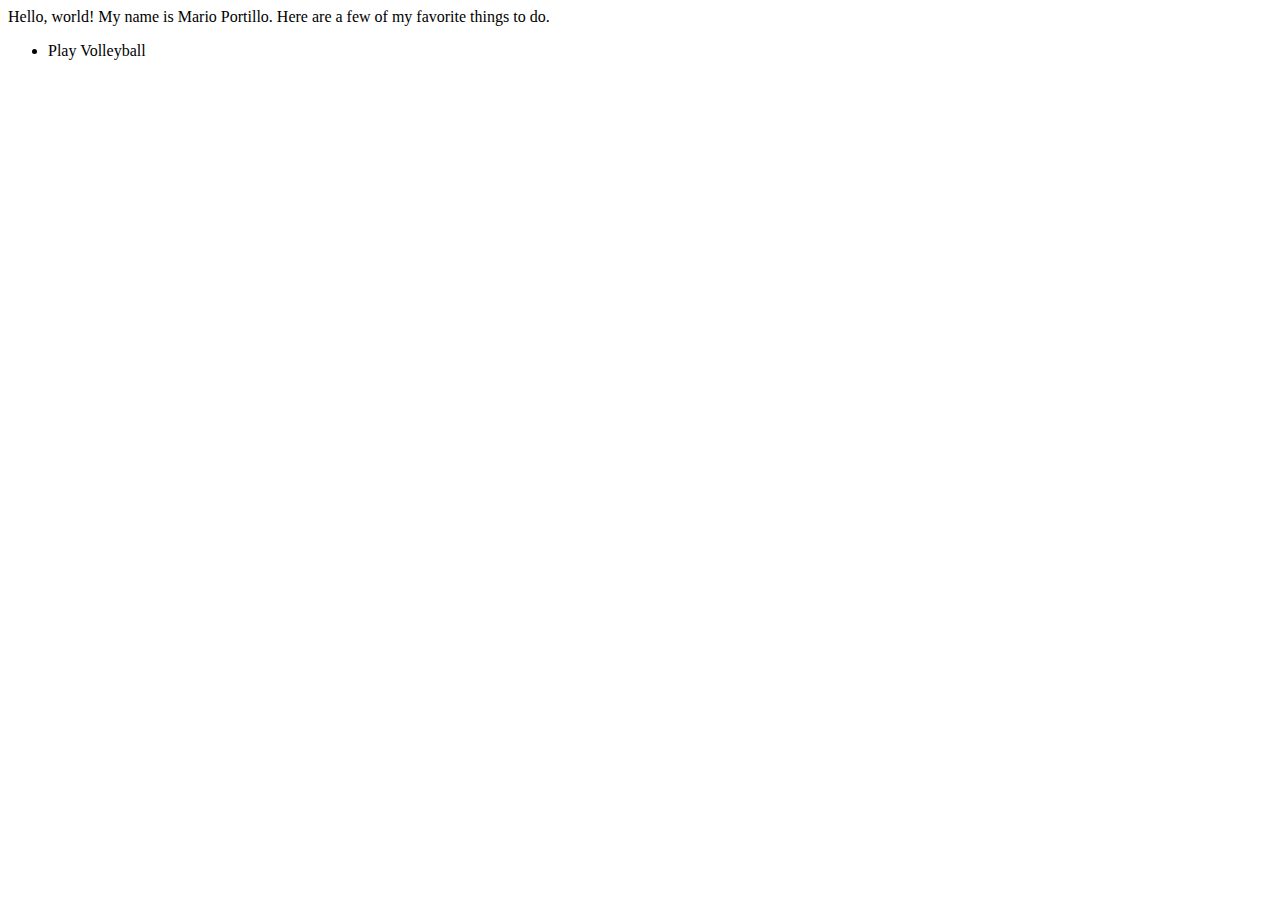
==== Page1.html @ 223c7d30 "Added Page1.html" ====
<!DOCTYPE html>
<html>
    <head>
        <title>My Webpage</title>
    </head>
    <body>
        Hello, world! My name is Mario Portillo.
        Here are a few of my favorite things to do.
        <ul>
            <li>Play Volleyball</li>
    </body>
</html>
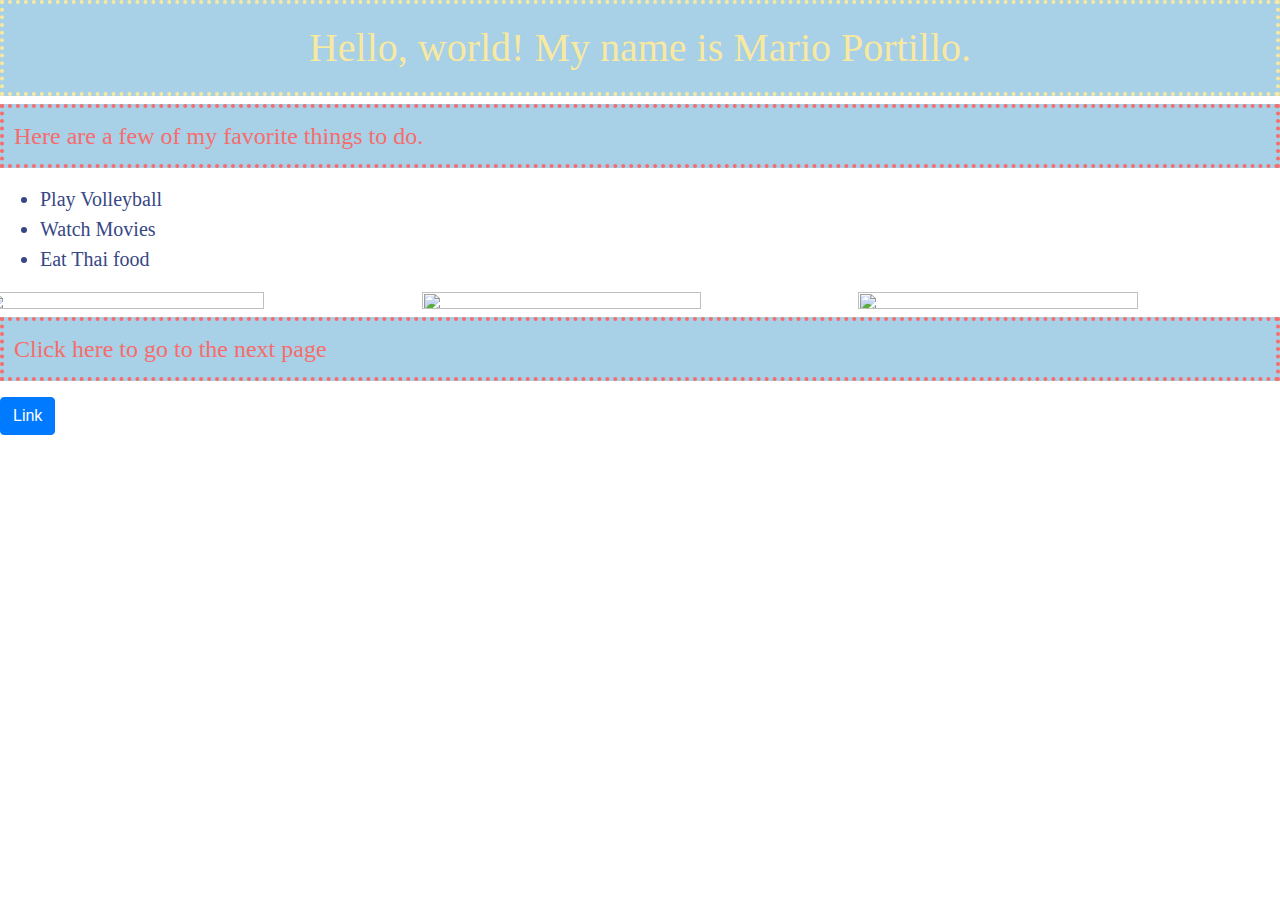
==== commit df0b13ba: "Added new styles to page 1 and images" ====
--- a/Page1.html
+++ b/Page1.html
@@ -2,11 +2,29 @@
 <html>
     <head>
         <title>My Webpage</title>
+        <link rel="stylesheet" href="StyleSheet.css">
+        <link rel="stylesheet" href="https://stackpath.bootstrapcdn.com/bootstrap/4.4.1/css/bootstrap.min.css" integrity="sha384-Vkoo8x4CGsO3+Hhxv8T/Q5PaXtkKtu6ug5TOeNV6gBiFeWPGFN9MuhOf23Q9Ifjh" crossorigin="anonymous">
     </head>
     <body>
-        Hello, world! My name is Mario Portillo.
-        Here are a few of my favorite things to do.
-        <ul>
+        <h1>Hello, world! My name is Mario Portillo.</h1>
+        <p>Here are a few of my favorite things to do.</p>
+        <ul id=List>
             <li>Play Volleyball</li>
+            <li>Watch Movies</li>
+            <li>Eat Thai food</li>
+        </ul>
+        <div class= "row">
+            <div class ="column">
+                <img src="https://i.pinimg.com/originals/ea/98/57/ea9857161bfad4335c7fc66250b69e72.png" width=80% height=80%>
+            </div>
+            <div class ="column">
+              <img src="https://www.power-technology.com/wp-content/uploads/sites/7/2020/03/closeup-photo-of-person-holding-panasonic-remote-control-in-987586-e1584634773490.jpg" width=80% height=80%>
+            </div>
+            <div class ="column">
+              <img src="https://media-cdn.tripadvisor.com/media/photo-s/0b/41/3e/e1/midnight-munchies.jpg" width=80% height=80%>
+            </div>
+        </div>
+        <p>Click here to go to the next page</p>
+        <a class="btn btn-primary" href="Page2.html" role="button">Link</a>
     </body>
 </html>
--- a/StyleSheet.css
+++ b/StyleSheet.css
@@ -0,0 +1,30 @@
+h1 {
+  color:#F8E9A1;
+  border: 4px dotted #F8E9A1;
+  background-color:#A8D0E6;
+  padding:20px;
+  text-align: center;
+  font-family: "Times New Roman", Times, serif;
+}
+p {
+  color: #F76C6C;
+  font-size: 150%;
+  background-color:#A8D0E6;
+  border: 4px dotted #F76C6C;
+  padding:10px;
+  font-family: "Times New Roman", Times, serif;
+}
+#List {
+  font-size: 125%;
+  font-family: "Times New Roman", Times, serif;
+  color:#374785;
+}
+.column {
+  float: left;
+  width: 33.33%;
+}
+.row::after {
+  content: "";
+  clear: both;
+  display: table;
+}
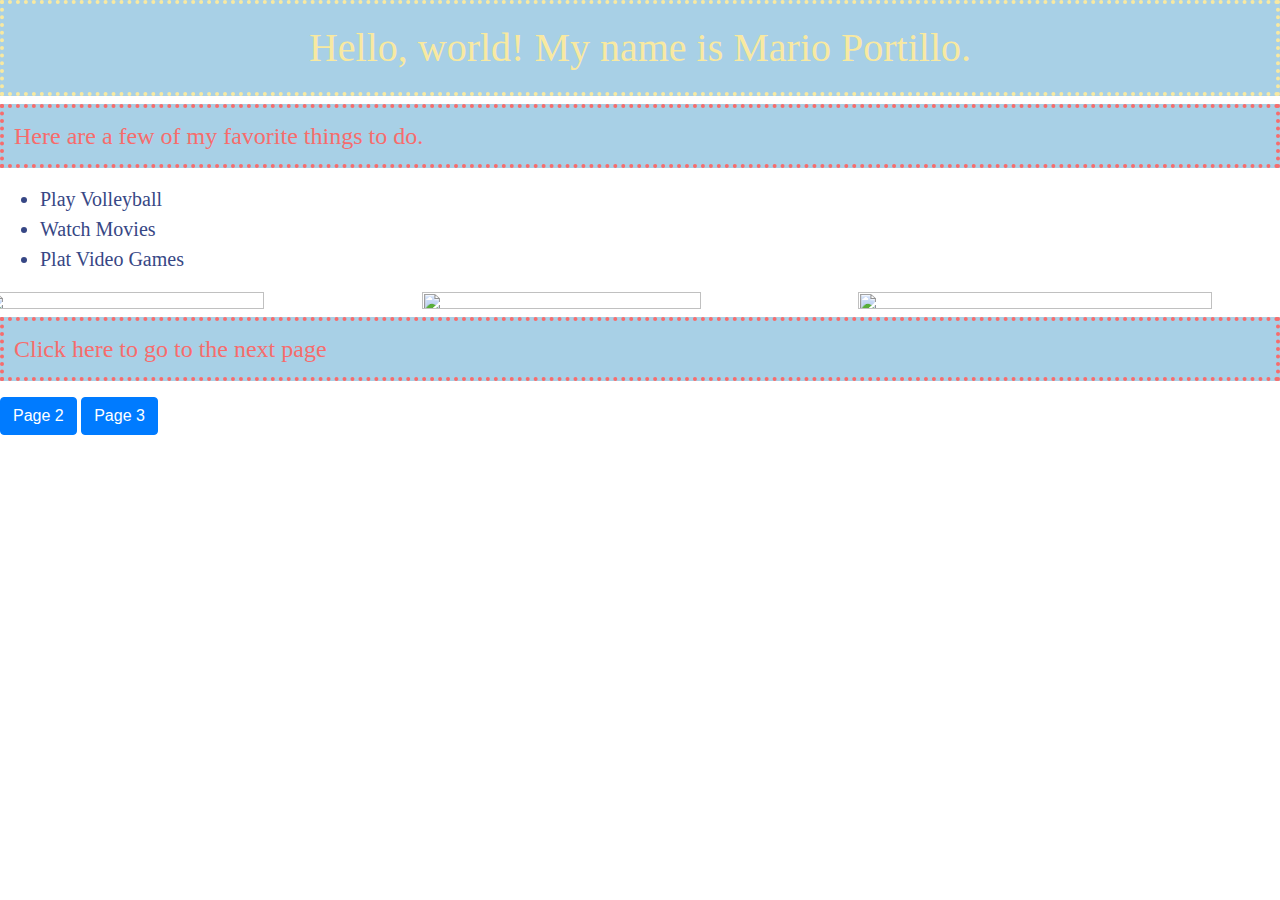
==== commit d72cc380: "started page3" ====
--- a/Page1.html
+++ b/Page1.html
@@ -8,10 +8,10 @@
     <body>
         <h1>Hello, world! My name is Mario Portillo.</h1>
         <p>Here are a few of my favorite things to do.</p>
-        <ul id=List>
+        <ul class=List>
             <li>Play Volleyball</li>
             <li>Watch Movies</li>
-            <li>Eat Thai food</li>
+            <li>Plat Video Games</li>
         </ul>
         <div class= "row">
             <div class ="column">
@@ -21,10 +21,11 @@
               <img src="https://www.power-technology.com/wp-content/uploads/sites/7/2020/03/closeup-photo-of-person-holding-panasonic-remote-control-in-987586-e1584634773490.jpg" width=80% height=80%>
             </div>
             <div class ="column">
-              <img src="https://media-cdn.tripadvisor.com/media/photo-s/0b/41/3e/e1/midnight-munchies.jpg" width=80% height=80%>
+              <img src="https://www.komando.com/wp-content/uploads/2019/05/playing-video-games.jpg" width=90% height=80%>
             </div>
         </div>
         <p>Click here to go to the next page</p>
-        <a class="btn btn-primary" href="Page2.html" role="button">Link</a>
+        <a class="btn btn-primary" href="Page2.html" role="button">Page 2</a>
+        <a class="btn btn-primary" href="Page3.html" role="button">Page 3</a>
     </body>
 </html>
--- a/StyleSheet.css
+++ b/StyleSheet.css
@@ -14,17 +14,25 @@
   padding:10px;
   font-family: "Times New Roman", Times, serif;
 }
-#List {
+.List {
   font-size: 125%;
   font-family: "Times New Roman", Times, serif;
   color:#374785;
 }
+.row {
+  display: flex;
+}
+
 .column {
-  float: left;
-  width: 33.33%;
+  flex: 33.33%;
 }
-.row::after {
-  content: "";
-  clear: both;
-  display: table;
+.subheading {
+  font-size: 138%;
+  font-family: "Times New Roman", Times, serif;
+  color:#374785;
 }
+@media screen and (max-width: 500px) {
+  .column {
+    width: 60%;
+  }
+}
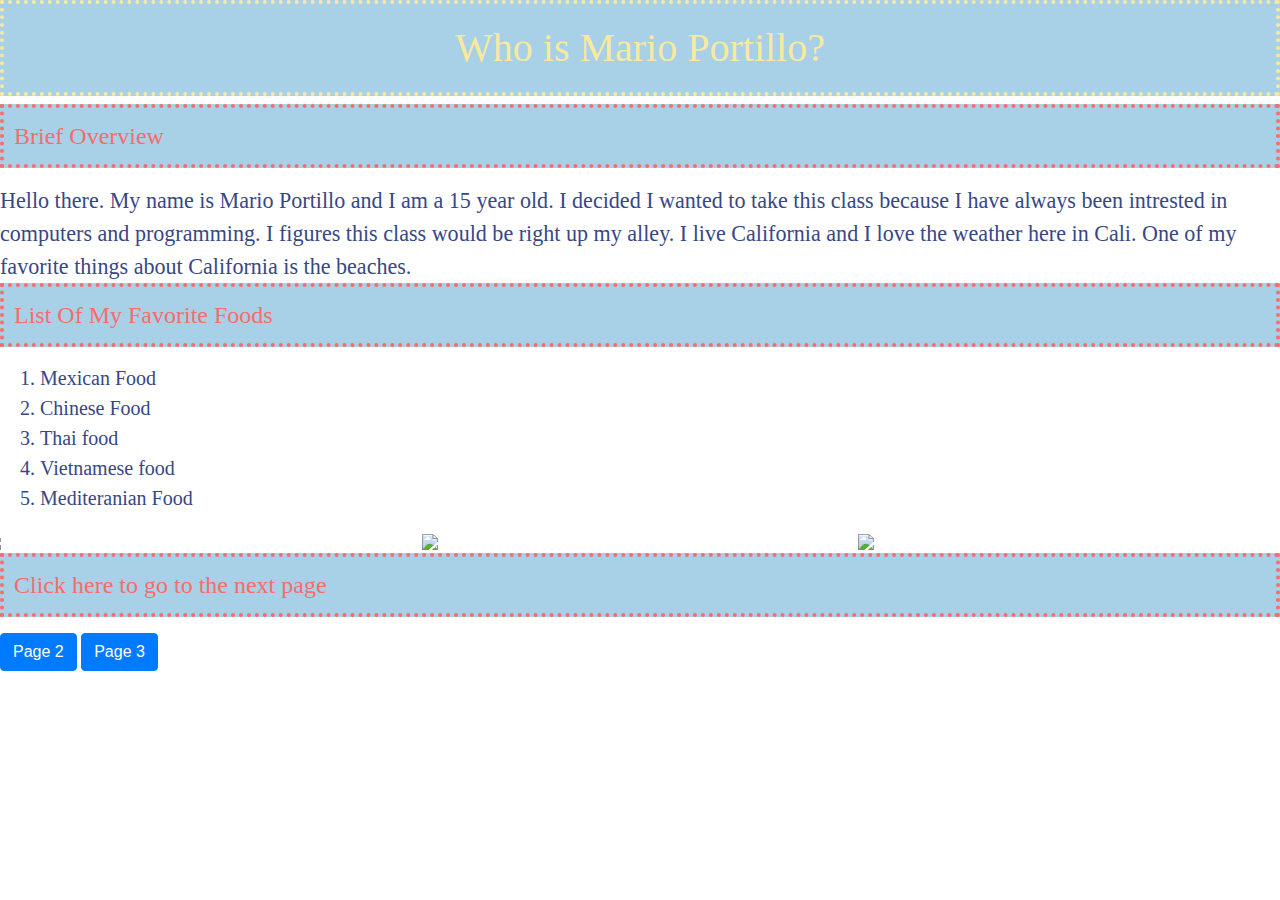
==== commit 7a6f4a6e: "Modified Page3.html" ====
--- a/Page1.html
+++ b/Page1.html
@@ -6,26 +6,36 @@
         <link rel="stylesheet" href="https://stackpath.bootstrapcdn.com/bootstrap/4.4.1/css/bootstrap.min.css" integrity="sha384-Vkoo8x4CGsO3+Hhxv8T/Q5PaXtkKtu6ug5TOeNV6gBiFeWPGFN9MuhOf23Q9Ifjh" crossorigin="anonymous">
     </head>
     <body>
-        <h1>Hello, world! My name is Mario Portillo.</h1>
-        <p>Here are a few of my favorite things to do.</p>
-        <ul class=List>
-            <li>Play Volleyball</li>
-            <li>Watch Movies</li>
-            <li>Plat Video Games</li>
-        </ul>
+        <h1>Who is Mario Portillo?</h1>
+        <p>Brief Overview</p>
+        <div class=subheading>
+            Hello there. My name is Mario Portillo and I am a 15 year old. I decided I
+            wanted to take this class because I have always been intrested in computers
+            and programming. I figures this class would be right up my alley. I live California
+            and I love the weather here in Cali. One of my favorite things about California is
+            the beaches.
+        </div>
+        <p>List Of My Favorite Foods</p>
+        <ol class=List>
+            <li>Mexican Food</li>
+            <li>Chinese Food</li>
+            <li>Thai food</li>
+            <li>Vietnamese food</li>
+            <li>Mediteranian Food</li>
+        </ol>
         <div class= "row">
             <div class ="column">
-                <img src="https://i.pinimg.com/originals/ea/98/57/ea9857161bfad4335c7fc66250b69e72.png" width=80% height=80%>
+                <img src="https://i2.wp.com/www.downshiftology.com/wp-content/uploads/2018/04/carne-asada-tacos-2.jpg" style="width:90%">
             </div>
             <div class ="column">
-              <img src="https://www.power-technology.com/wp-content/uploads/sites/7/2020/03/closeup-photo-of-person-holding-panasonic-remote-control-in-987586-e1584634773490.jpg" width=80% height=80%>
+              <img src="https://i.ytimg.com/vi/dA_2BhYaBAA/maxresdefault.jpg" style="width:100%">
             </div>
             <div class ="column">
-              <img src="https://www.komando.com/wp-content/uploads/2019/05/playing-video-games.jpg" width=90% height=80%>
+              <img src="https://upload.wikimedia.org/wikipedia/commons/5/53/Pho-Beef-Noodles-2008.jpg" style="width:80%">
             </div>
-        </div>
-        <p>Click here to go to the next page</p>
-        <a class="btn btn-primary" href="Page2.html" role="button">Page 2</a>
-        <a class="btn btn-primary" href="Page3.html" role="button">Page 3</a>
+      </div>
+      <p>Click here to go to the next page</p>
+      <a class="btn btn-primary" href="Page2.html" role="button">Page 2</a>
+      <a class="btn btn-primary" href="Page3.html" role="button">Page 3</a>
     </body>
 </html>
--- a/StyleSheet.css
+++ b/StyleSheet.css
@@ -36,3 +36,21 @@
     width: 60%;
   }
 }
+#places {
+  color: black;
+  padding: 40px;
+  text-align: center;
+  width: 95%;
+}
+th, td{
+  border: 3px solid black;
+  font-family: "Times New Roman", Times, serif;
+}
+th{
+  font-size: 30px;
+  background-color: #2ab7ca;
+}
+td{
+  font-size: 22px;
+  background-color: ##e6e6ea;
+}
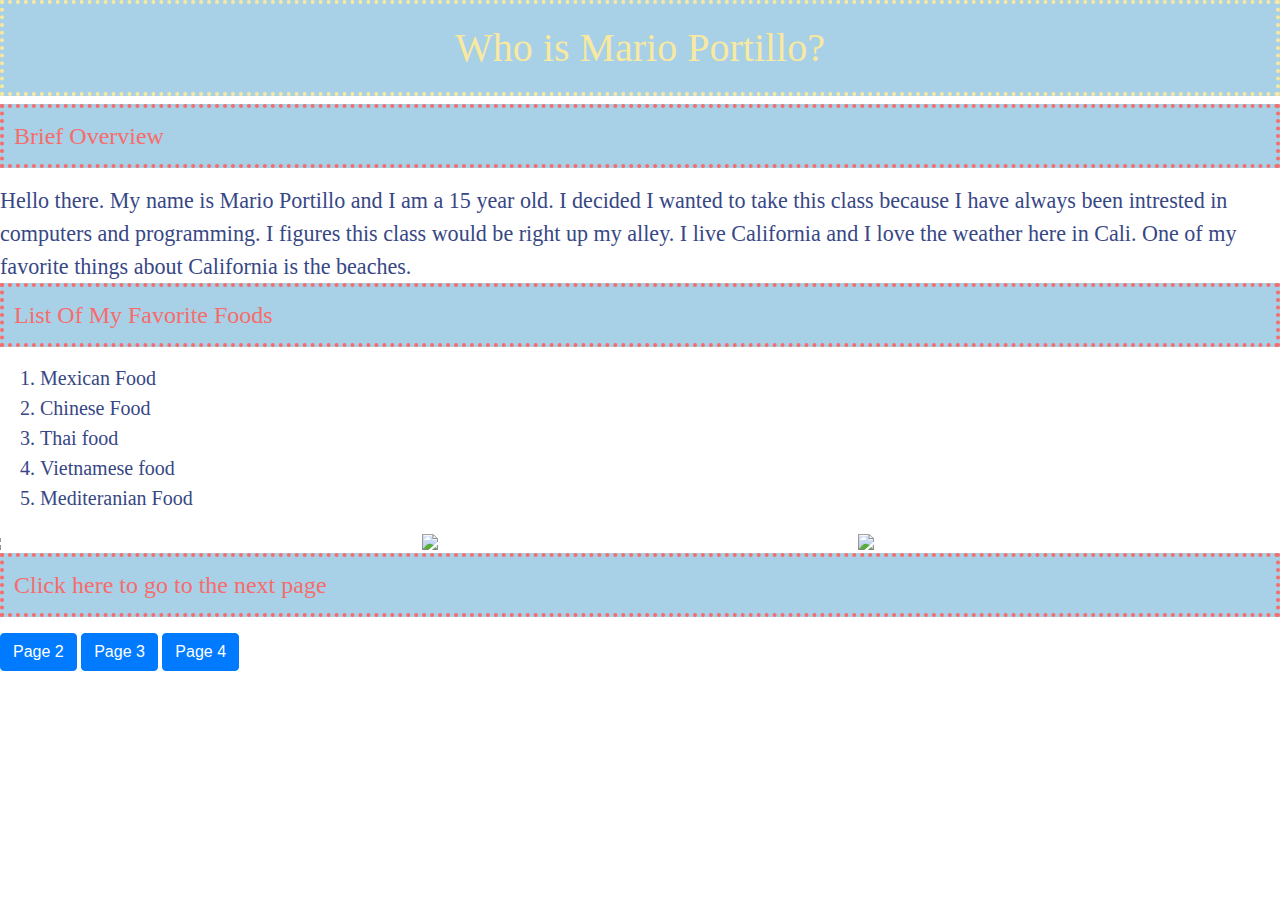
==== commit 2f330797: "Added buttons" ====
--- a/Page1.html
+++ b/Page1.html
@@ -37,5 +37,6 @@
       <p>Click here to go to the next page</p>
       <a class="btn btn-primary" href="Page2.html" role="button">Page 2</a>
       <a class="btn btn-primary" href="Page3.html" role="button">Page 3</a>
+      <a class="btn btn-primary" href="Page4.html" role="button">Page 4</a>
     </body>
 </html>
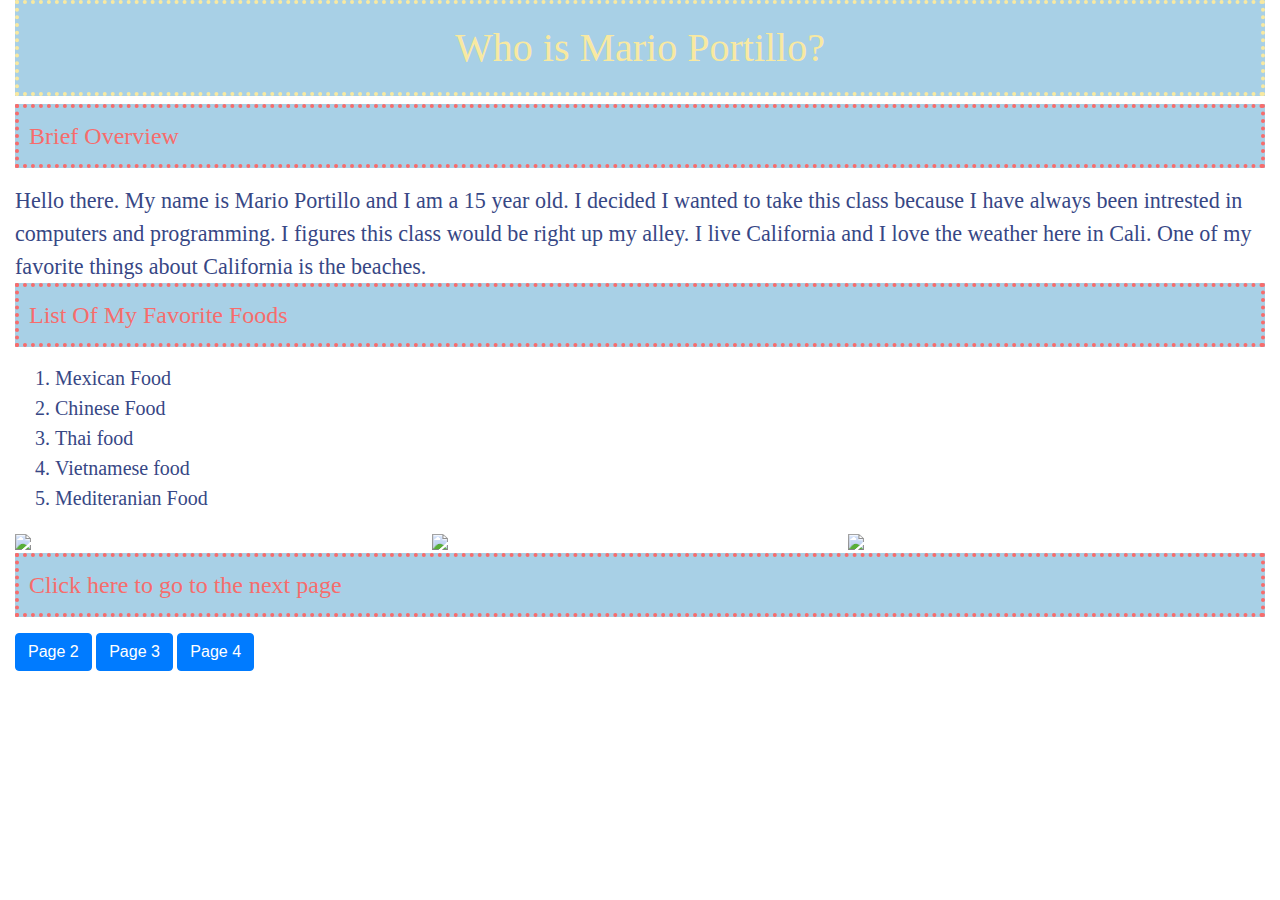
==== commit e2cc2bb5: "Finished Page4" ====
--- a/Page1.html
+++ b/Page1.html
@@ -4,8 +4,10 @@
         <title>My Webpage</title>
         <link rel="stylesheet" href="StyleSheet.css">
         <link rel="stylesheet" href="https://stackpath.bootstrapcdn.com/bootstrap/4.4.1/css/bootstrap.min.css" integrity="sha384-Vkoo8x4CGsO3+Hhxv8T/Q5PaXtkKtu6ug5TOeNV6gBiFeWPGFN9MuhOf23Q9Ifjh" crossorigin="anonymous">
+        <link rel="stylesheet" href="https://stackpath.bootstrapcdn.com/bootstrap/4.4.1/css/bootstrap.min.css" integrity="sha384-Vkoo8x4CGsO3+Hhxv8T/Q5PaXtkKtu6ug5TOeNV6gBiFeWPGFN9MuhOf23Q9Ifjh" crossorigin="anonymous">
     </head>
     <body>
+      <div class=container-fluid>
         <h1>Who is Mario Portillo?</h1>
         <p>Brief Overview</p>
         <div class=subheading>
@@ -23,7 +25,7 @@
             <li>Vietnamese food</li>
             <li>Mediteranian Food</li>
         </ol>
-        <div class= "row">
+        <div class= "rw">
             <div class ="column">
                 <img src="https://i2.wp.com/www.downshiftology.com/wp-content/uploads/2018/04/carne-asada-tacos-2.jpg" style="width:90%">
             </div>
@@ -38,5 +40,6 @@
       <a class="btn btn-primary" href="Page2.html" role="button">Page 2</a>
       <a class="btn btn-primary" href="Page3.html" role="button">Page 3</a>
       <a class="btn btn-primary" href="Page4.html" role="button">Page 4</a>
+    </div>
     </body>
 </html>
--- a/StyleSheet.css
+++ b/StyleSheet.css
@@ -19,7 +19,7 @@
   font-family: "Times New Roman", Times, serif;
   color:#374785;
 }
-.row {
+.rw {
   display: flex;
 }
 
@@ -54,3 +54,8 @@
   font-size: 22px;
   background-color: ##e6e6ea;
 }
+.col-4{
+  font-size: 20px;
+  font-family: "Times New Roman", Times, serif;
+  border: 3px solid black;
+}
